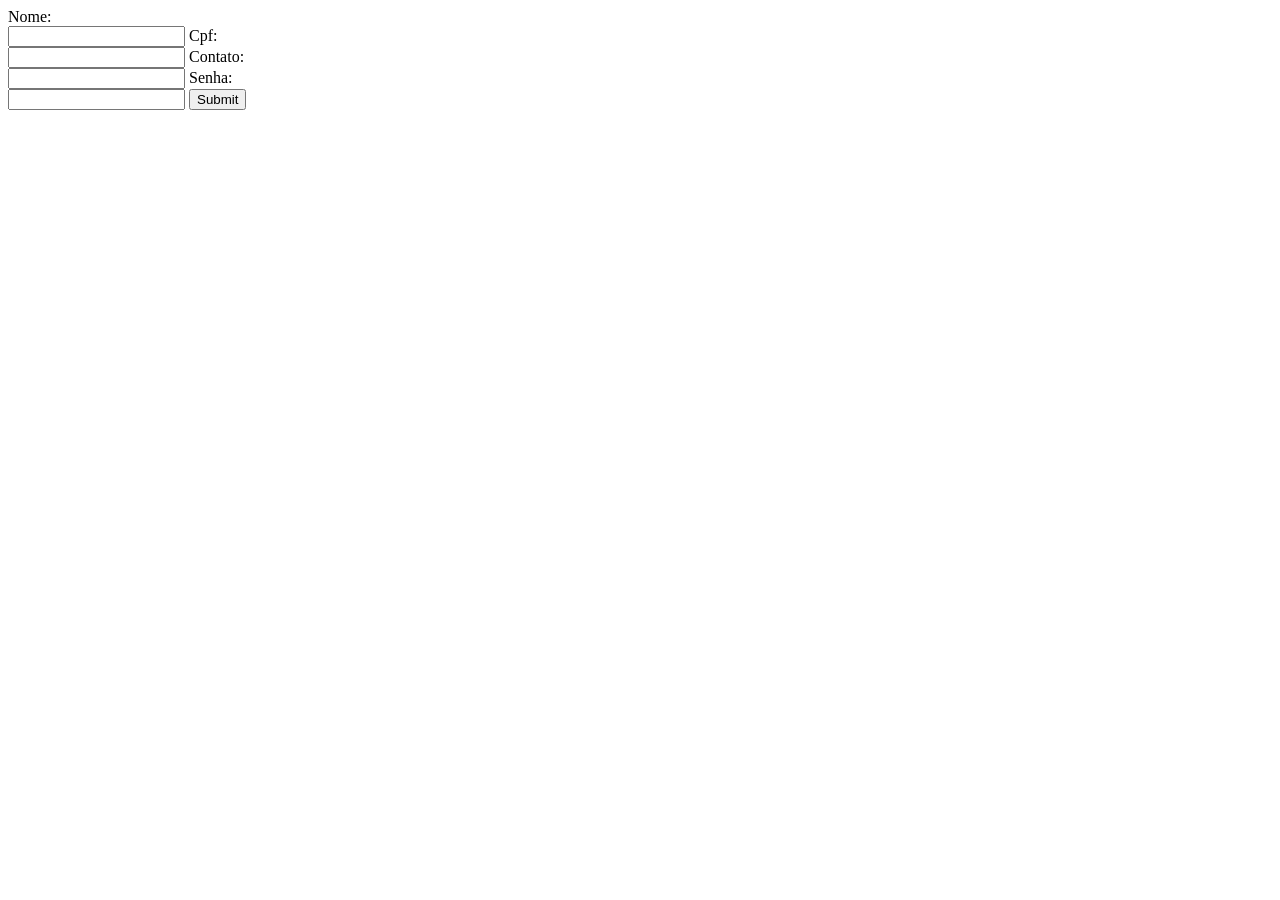
==== SistemaPessoaKW2/HTML/atualizarCadastro.html @ 6ad38cfe "Iserção de dados e obtenção de dados com php" ====
<!DOCTYPE html>
<html lang="pt-br">
<head>
    <meta charset="UTF-8">
    <meta name="viewport" content="width=device-width, initial-scale=1.0">
    <title>Atualizar Cadastro</title>
</head>
<body>
    <form action="modeloPessoa.php" method="PUT">

        <label for="Nome" id="nome">Nome:</label><br>
        <input type="text" name="nome" class="nome">
        
        <label for="Cpf" id="cpf">Cpf:</label><br>
        <input type="number" name="cpf" class="cpf">

        <label for="Contato" id="contato">Contato:</label><br>
        <input type="number" name="contato" class="contato">

        <label for="Senha" id="senha">Senha:</label><br>
        <input type="password" name="senha" class="senha">

        <input type="submit">
    </form>
</body>
</html>
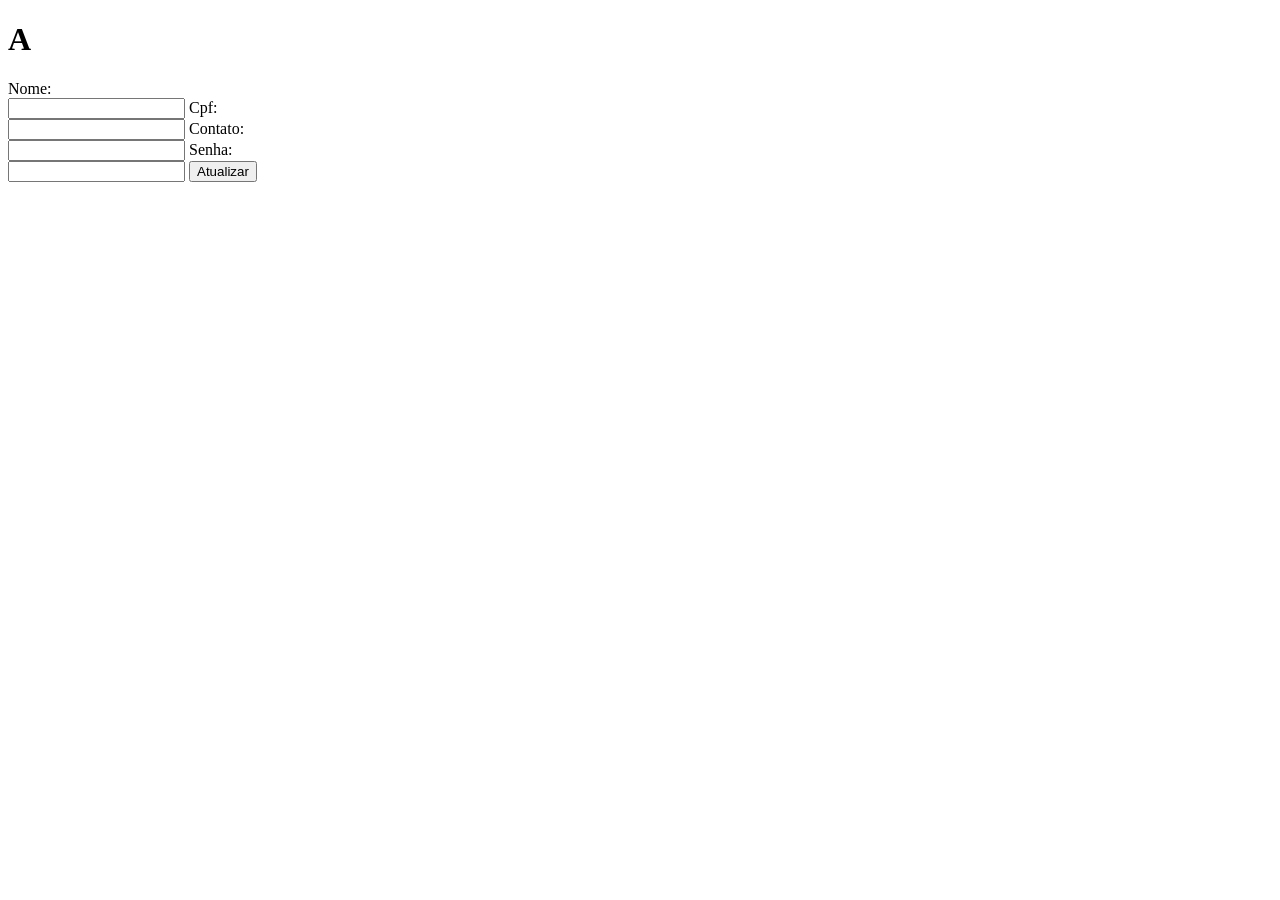
==== commit 5a767039: "Atualizações" ====
--- a/SistemaPessoaKW2/HTML/atualizarCadastro.html
+++ b/SistemaPessoaKW2/HTML/atualizarCadastro.html
@@ -7,7 +7,7 @@
 </head>
 <body>
     <form action="modeloPessoa.php" method="PUT">
-
+        <h1>A</h1>
         <label for="Nome" id="nome">Nome:</label><br>
         <input type="text" name="nome" class="nome">
         
@@ -20,7 +20,7 @@
         <label for="Senha" id="senha">Senha:</label><br>
         <input type="password" name="senha" class="senha">
 
-        <input type="submit">
+        <input type="submit" value="Atualizar" id="atualizar">
     </form>
 </body>
 </html>
